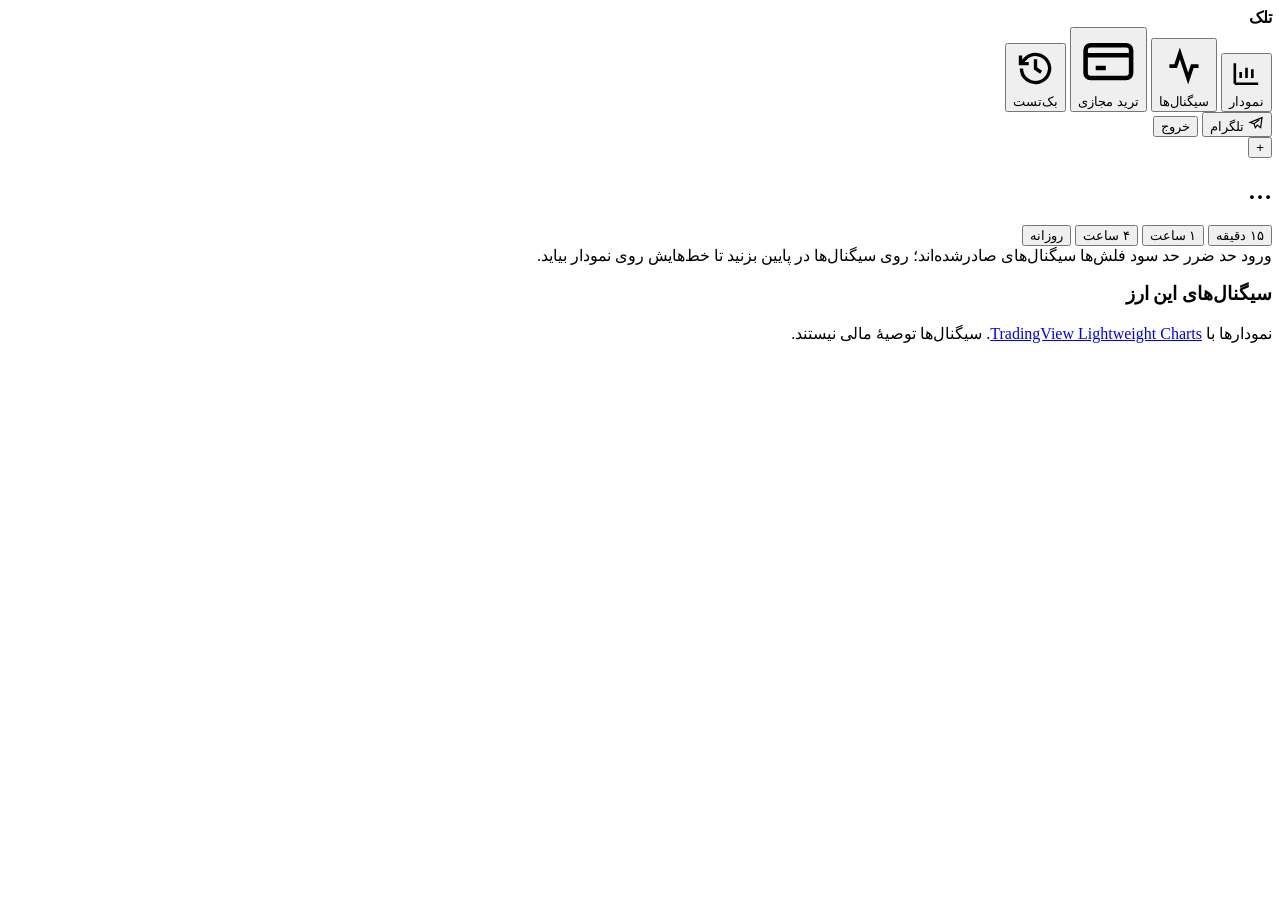
==== app/web/static/index.html @ 5fd1cb87 "Panel: plain-language glossary for R, win rate, profit factor, drawdown Collapsible 'what do these n" ====
<!doctype html>
<html lang="fa" dir="rtl">
<head>
<meta charset="utf-8">
<meta name="viewport" content="width=device-width, initial-scale=1, viewport-fit=cover">
<meta name="theme-color" content="#151a2e">
<title>تلک · سیگنال کریپتو</title>
<link rel="stylesheet" href="/static/app.css">
</head>
<body>
<header class="topbar">
  <div class="brand"><b>تلک</b></div>
  <nav class="tabs" role="tablist">
    <button role="tab" data-view="chart" aria-selected="true">
      <svg viewBox="0 0 24 24" fill="none" stroke="currentColor" stroke-width="1.8" aria-hidden="true"><path d="M4 19V5M4 19h16M8 15v-4M12 15V8M16 15v-6"/></svg>نمودار</button>
    <button role="tab" data-view="signals" aria-selected="false">
      <svg viewBox="0 0 24 24" fill="none" stroke="currentColor" stroke-width="1.8" aria-hidden="true"><path d="M5 12h3l2-6 4 12 2-6h3"/></svg>سیگنال‌ها</button>
    <button role="tab" data-view="paper" aria-selected="false">
      <svg viewBox="0 0 24 24" fill="none" stroke="currentColor" stroke-width="1.8" aria-hidden="true"><rect x="3" y="6" width="18" height="13" rx="2"/><path d="M3 10h18M7 15h4"/></svg>ترید مجازی</button>
    <button role="tab" data-view="backtest" aria-selected="false">
      <svg viewBox="0 0 24 24" fill="none" stroke="currentColor" stroke-width="1.8" aria-hidden="true"><path d="M12 7v5l3 2"/><path d="M4.5 12a7.5 7.5 0 1 0 2.2-5.3L4 9.4"/><path d="M4 5v4.4h4.4"/></svg>بک‌تست</button>
  </nav>
  <div class="who"><span id="who"></span>
    <button class="btn quiet" id="tg-open" aria-haspopup="dialog">
      <svg viewBox="0 0 24 24" width="16" height="16" fill="none" stroke="currentColor" stroke-width="1.8" aria-hidden="true"><path d="M21 4 3 11l6 2 2 6 3-4 5 4 2-15Z"/><path d="m9 13 8-6"/></svg>
      <span class="tg-label">تلگرام</span></button>
    <button class="btn quiet" id="logout">خروج</button></div>
</header>

<main>
  <!-- chart -->
  <section class="view" id="view-chart">
    <div class="chips-row">
      <div class="chips" id="chips" aria-label="ارزها"></div>
      <button class="chip add hidden" id="cx-open" title="افزودن ارز دلخواه" aria-label="افزودن ارز دلخواه">+</button>
    </div>
    <div class="chart-bar">
      <div class="chart-title"><h2 id="c-symbol">…</h2><span class="muted" id="c-regime"></span></div>
      <div class="tf" id="tf">
        <button data-tf="15m" aria-pressed="false">۱۵ دقیقه</button>
        <button data-tf="1h" aria-pressed="true">۱ ساعت</button>
        <button data-tf="4h" aria-pressed="false">۴ ساعت</button>
        <button data-tf="1d" aria-pressed="false">روزانه</button>
      </div>
    </div>
    <div id="chart"></div>
    <div class="chart-key">
      <span><i style="border-color:#e9b44c"></i>ورود</span>
      <span><i style="border-color:#ef6b6b"></i>حد ضرر</span>
      <span><i style="border-color:#3bbf9a"></i>حد سود</span>
      <span>فلش‌ها سیگنال‌های صادرشده‌اند؛ روی سیگنال‌ها در پایین بزنید تا خط‌هایش روی نمودار بیاید.</span>
    </div>
    <h3 class="section-title">سیگنال‌های این ارز <span class="count" id="c-count"></span></h3>
    <div class="tickets" id="c-tickets"></div>
  </section>

  <!-- signals -->
  <section class="view" id="view-signals" hidden>
    <div class="view-head">
      <div><h1>سیگنال‌ها</h1><p>هر ۱۵ دقیقه بازار بررسی می‌شود. فقط فرصت‌هایی که چند سبک هم‌زمان تأییدشان کنند ثبت می‌شوند.</p></div>
    </div>
    <div class="tickets" id="s-tickets"></div>
  </section>

  <!-- paper -->
  <section class="view" id="view-paper" hidden>
    <div class="view-head">
      <div><h1>ترید مجازی</h1><p>هر سیگنال جدید با حجم و اهرم پیشنهادی، بدون پول واقعی، ثبت و تا پایان پیگیری می‌شود.</p></div>
    </div>
    <div id="p-start" class="start hidden">
      <h2>سرمایهٔ آزمایشی را تعیین کنید</h2>
      <p>از این لحظه هر سیگنال با ریسک ۰٫۵ تا ۱٫۵ درصد این سرمایه وارد می‌شود و نتیجه‌اش اینجا می‌آید. کارمزد و فاندینگ هم حساب می‌شوند.</p>
      <form id="p-start-form">
        <label class="money"><input name="capital" inputmode="decimal" value="1000" aria-label="سرمایه"><span class="muted">USDT</span></label>
        <button class="btn" type="submit">شروع ترید مجازی</button>
      </form>
      <p class="form-error" id="p-start-err"></p>
    </div>
    <div id="p-main" class="hidden">
      <div class="equity-head">
        <div><span class="muted">موجودی فعلی</span><div class="big num" id="p-equity"></div></div>
        <div class="delta num" id="p-delta"></div>
        <div class="muted" id="p-since"></div>
      </div>
      <div class="stats" id="p-stats"></div>
      <details class="glossary">
        <summary>این عددها یعنی چه؟</summary>
        <dl>
          <dt>وین‌ریت</dt><dd>درصد معاملات بسته‌شده با سود.</dd>
          <dt>امید ریاضی هر معامله</dt><dd>میانگین سود یا زیان هر معامله به دلار. مثبت یعنی در بلندمدت سودده.</dd>
          <dt>Profit Factor</dt><dd>جمع سودها تقسیم بر جمع ضررها؛ بالای ۱ یعنی سود بیشتر از ضرر.</dd>
          <dt>حداکثر افت سرمایه</dt><dd>بیشترین کاهش موجودی نسبت به بالاترین نقطه‌اش، به درصد.</dd>
          <dt>مارجین درگیر</dt><dd>بخشی از سرمایه که الان برای پوزیشن‌های باز کنار گذاشته شده است.</dd>
          <dt>R روی کارت پوزیشن</dt><dd>فاصلهٔ قیمت فعلی از نقطهٔ ورود بر حسب ریسک: −1R یعنی روی حد ضرر، +1.5R یعنی روی TP1 و +3R یعنی روی TP2.</dd>
        </dl>
      </details>

      <div id="equity"></div>
      <h3 class="section-title">پوزیشن‌های باز <span class="count" id="p-open-count"></span></h3>
      <div class="tickets" id="p-open"></div>
      <h3 class="section-title">تاریخچه <span class="count" id="p-hist-count"></span></h3>
      <div class="table-wrap"><table>
        <thead><tr><th>زمان</th><th>ارز</th><th>جهت</th><th>امتیاز</th><th>ورود</th><th>اهرم</th><th>نتیجه</th><th>سود / زیان</th></tr></thead>
        <tbody id="p-hist"></tbody>
      </table></div>
      <details class="reset">
        <summary>شروع دوباره با سرمایهٔ جدید</summary>
        <form id="p-reset-form">
          <label class="money"><input name="capital" inputmode="decimal" aria-label="سرمایهٔ جدید"><span class="muted">USDT</span></label>
          <button class="btn quiet" type="submit">پاک کردن تاریخچه و شروع دوباره</button>
        </form>
      </details>
    </div>
  </section>
  <!-- backtest -->
  <section class="view" id="view-backtest" hidden>
    <div class="view-head">
      <div><h1>بک‌تست</h1><p>همین قواعد روی داده‌های گذشته، کندل به کندل و بدون دیدن آینده، اجرا شده است.</p></div>
      <select class="field" id="b-runs" aria-label="اجراهای بک‌تست"></select>
    </div>
    <div id="b-empty" class="empty hidden"><b>هنوز بک‌تستی اجرا نشده.</b>روی سرور اجرا کنید:
      <pre class="num">cd /opt/telec-signal && sudo -u telec .venv/bin/python -m app.backtest.run --days 120</pre></div>
    <div id="b-main" class="hidden">
      <p class="lead" id="b-lead"></p>
      <details class="glossary" open>
        <summary>این عددها یعنی چه؟</summary>
        <dl>
          <dt>R (واحد ریسک)</dt>
          <dd>مقداری که در هر معامله حاضرید از دست بدهید، یعنی فاصلهٔ ورود تا حد ضرر. اگر در هر معامله ۱۰ دلار ریسک کنید، <b class="num">+2R</b> یعنی ۲۰ دلار سود و <b class="num">−1R</b> یعنی ۱۰ دلار ضرر. با R می‌شود نتیجه را مستقل از اندازهٔ سرمایه مقایسه کرد.</dd>
          <dt>میانگین R</dt>
          <dd>نتیجهٔ متوسط هر سیگنال. <b>بالای صفر</b> یعنی سیستم در بلندمدت سودده است؛ مثلاً ۰٫۲R یعنی با ریسک ۱۰ دلاری، به‌طور میانگین هر سیگنال ۲ دلار سود. <b>زیر صفر</b> یعنی ضررده.</dd>
          <dt>جمع R</dt>
          <dd>جمع نتیجهٔ همهٔ سیگنال‌ها. مثلاً <span class="num">+38R</span> با ریسک ۱۰ دلار در هر معامله یعنی ۳۸۰ دلار سود در کل دوره.</dd>
          <dt>وین‌ریت</dt>
          <dd>درصد معاملاتی که با سود بسته شدند. به‌تنهایی کافی نیست: وین‌ریت ۴۰٪ با سودهای بزرگ‌تر از ضررها می‌تواند سودده باشد.</dd>
          <dt>Profit Factor</dt>
          <dd>جمع سودها تقسیم بر جمع ضررها. <b>بالای ۱</b> یعنی سود بیشتر از ضرر بوده؛ ۱٫۳ به بالا قابل قبول و ۱٫۵ به بالا خوب است.</dd>
          <dt>حداکثر افت سرمایه</dt>
          <dd>بیشترین فاصلهٔ موجودی از بالاترین نقطه‌اش. نشان می‌دهد در بدترین دوره چند درصد سرمایه موقتاً کم شده بود.</dd>
          <dt>داخل نمونه، خارج نمونه، دیده‌نشده</dt>
          <dd>دوره به چند بخش تقسیم می‌شود تا معلوم شود نتیجه فقط تصادفِ یک بازهٔ خاص نبوده. «دیده‌نشده» دوره‌ای است که موقع طراحی قواعد اصلاً بررسی نشده بود؛ معتبرترین آزمون همین است.</dd>
        </dl>
      </details>

      <div class="stats" id="b-stats"></div>
      <div id="b-equity" class="eqbox"></div>
      <h3 class="section-title">داخل نمونه و خارج نمونه</h3>
      <p class="muted small">قسمت اول و آخر دوره جدا گزارش می‌شوند. ردیف «دیده‌نشده» دوره‌ای است که هنگام انتخاب قواعد نسخهٔ ۲٫۱ به آن نگاه نکرده بودیم؛ مهم‌ترین ردیف همین است.</p>
      <div class="table-wrap"><table><thead><tr><th>بازه</th><th>تعداد</th><th>وین‌ریت</th><th title="نتیجهٔ متوسط هر سیگنال بر حسب واحد ریسک؛ بالای صفر یعنی سودده">میانگین R</th><th title="جمع نتیجهٔ همهٔ سیگنال‌ها بر حسب واحد ریسک">جمع R</th><th title="جمع سودها تقسیم بر جمع ضررها؛ بالای ۱ یعنی سودده">Profit Factor</th></tr></thead><tbody id="b-split"></tbody></table></div>
      <div class="grid-2">
        <div><h3 class="section-title">به تفکیک سبک</h3><div class="table-wrap"><table><thead><tr><th>سبک</th><th>تعداد</th><th>وین‌ریت</th><th title="نتیجهٔ متوسط هر سیگنال بر حسب واحد ریسک؛ بالای صفر یعنی سودده">میانگین R</th><th title="جمع نتیجهٔ همهٔ سیگنال‌ها بر حسب واحد ریسک">جمع R</th></tr></thead><tbody id="b-style"></tbody></table></div></div>
        <div><h3 class="section-title">به تفکیک امتیاز</h3><div class="table-wrap"><table><thead><tr><th>امتیاز</th><th>تعداد</th><th>وین‌ریت</th><th title="نتیجهٔ متوسط هر سیگنال بر حسب واحد ریسک؛ بالای صفر یعنی سودده">میانگین R</th><th title="جمع نتیجهٔ همهٔ سیگنال‌ها بر حسب واحد ریسک">جمع R</th></tr></thead><tbody id="b-score"></tbody></table></div></div>
        <div><h3 class="section-title">به تفکیک وضعیت بازار</h3><div class="table-wrap"><table><thead><tr><th>بازار ۱ساعته</th><th>تعداد</th><th>وین‌ریت</th><th title="نتیجهٔ متوسط هر سیگنال بر حسب واحد ریسک؛ بالای صفر یعنی سودده">میانگین R</th><th title="جمع نتیجهٔ همهٔ سیگنال‌ها بر حسب واحد ریسک">جمع R</th></tr></thead><tbody id="b-regime"></tbody></table></div></div>
        <div><h3 class="section-title">به تفکیک جهت</h3><div class="table-wrap"><table><thead><tr><th>جهت</th><th>تعداد</th><th>وین‌ریت</th><th title="نتیجهٔ متوسط هر سیگنال بر حسب واحد ریسک؛ بالای صفر یعنی سودده">میانگین R</th><th title="جمع نتیجهٔ همهٔ سیگنال‌ها بر حسب واحد ریسک">جمع R</th></tr></thead><tbody id="b-side"></tbody></table></div></div>
      </div>
      <h3 class="section-title">سیگنال‌های بک‌تست <span class="count" id="b-count"></span></h3>
      <div class="table-wrap"><table><thead><tr><th>زمان</th><th>ارز</th><th>جهت</th><th>امتیاز</th><th>سبک‌ها</th><th>خروج</th><th title="+2 یعنی دو برابر مقدار ریسک سود، −1 یعنی به اندازهٔ ریسک ضرر">نتیجه (R)</th></tr></thead><tbody id="b-signals"></tbody></table></div>
      <p class="muted small" id="b-caveats"></p>
    </div>
  </section>
</main>
<dialog id="cx-dialog" aria-labelledby="cx-title">
  <div class="dlg">
    <h2 id="cx-title">ارزهای دلخواه</h2>
    <p class="muted">این ارزها علاوه بر ارزهای پرحجم تحلیل می‌شوند و برای همه کاربران نمایش داده می‌شوند. حداکثر ۱۵ ارز.</p>
    <form id="cx-form" class="cx-add">
      <input class="field" name="symbol" placeholder="مثلاً WIF یا PEPE" autocomplete="off" dir="ltr" aria-label="نماد ارز">
      <button class="btn" type="submit">افزودن</button>
    </form>
    <p class="form-error" id="cx-err" role="alert"></p>
    <ul class="cx-list" id="cx-list"></ul>
    <div class="dlg-actions"><button class="btn quiet" type="button" id="cx-close">بستن</button></div>
  </div>
</dialog>
<dialog id="tg-dialog" aria-labelledby="tg-title">
  <form method="dialog" class="dlg">
    <h2 id="tg-title">اعلان‌های تلگرام</h2>
    <div id="tg-body"><p class="muted">در حال بارگذاری…</p></div>
    <div class="dlg-actions"><button class="btn quiet" value="close">بستن</button></div>
  </form>
</dialog>
<footer>نمودارها با <a href="https://www.tradingview.com/" target="_blank" rel="noopener">TradingView Lightweight Charts</a>. سیگنال‌ها توصیهٔ مالی نیستند.</footer>

<script src="/static/vendor/lightweight-charts.js"></script>
<script src="/static/app.js"></script>
</body>
</html>
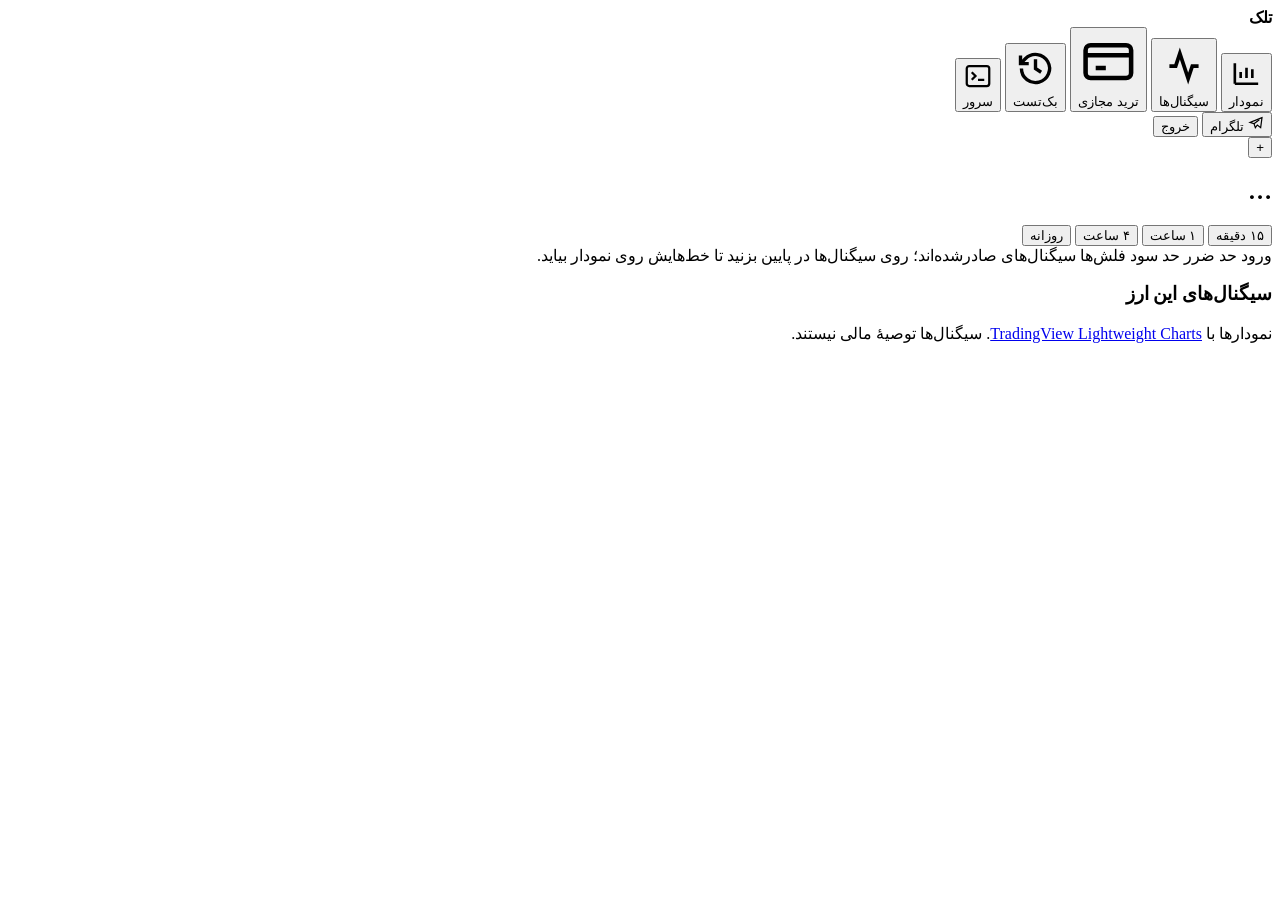
==== commit 300d6a4d: "Server operations from the admin panel, with hardening - new 'سرور' tab (admin only): whitelisted jo" ====
--- a/app/web/static/index.html
+++ b/app/web/static/index.html
@@ -19,6 +19,8 @@
       <svg viewBox="0 0 24 24" fill="none" stroke="currentColor" stroke-width="1.8" aria-hidden="true"><rect x="3" y="6" width="18" height="13" rx="2"/><path d="M3 10h18M7 15h4"/></svg>ترید مجازی</button>
     <button role="tab" data-view="backtest" aria-selected="false">
       <svg viewBox="0 0 24 24" fill="none" stroke="currentColor" stroke-width="1.8" aria-hidden="true"><path d="M12 7v5l3 2"/><path d="M4.5 12a7.5 7.5 0 1 0 2.2-5.3L4 9.4"/><path d="M4 5v4.4h4.4"/></svg>بک‌تست</button>
+    <button role="tab" data-view="ops" aria-selected="false" class="hidden" id="ops-tab">
+      <svg viewBox="0 0 24 24" fill="none" stroke="currentColor" stroke-width="1.8" aria-hidden="true"><rect x="3" y="4" width="18" height="16" rx="2"/><path d="m7 9 3 3-3 3M12 15h5"/></svg>سرور</button>
   </nav>
   <div class="who"><span id="who"></span>
     <button class="btn quiet" id="tg-open" aria-haspopup="dialog">
@@ -158,7 +160,43 @@
       <p class="muted small" id="b-caveats"></p>
     </div>
   </section>
+  <!-- server operations (admin) -->
+  <section class="view" id="view-ops" hidden>
+    <div class="view-head">
+      <div><h1>عملیات سرور</h1><p>به‌جای SSH، کارهای از پیش تعریف‌شده را از اینجا اجرا کنید. هیچ دستور دلخواهی اجرا نمی‌شود و هر اجرا با نام کاربر و IP ثبت می‌شود.</p></div>
+    </div>
+    <div id="ops-down" class="empty hidden"><b>سرویس عملیات روی سرور نصب نیست یا اجرا نمی‌شود.</b>یک بار با SSH نصبش کنید (دستورش در گفتگو آمده است).</div>
+    <div class="ops">
+      <div class="ops-kinds" id="ops-kinds"></div>
+      <form class="ops-form" id="ops-form" hidden>
+        <h2 id="ops-f-title"></h2>
+        <p class="muted" id="ops-f-help"></p>
+        <div class="ops-fields" id="ops-fields"></div>
+        <p class="form-error" id="ops-err" role="alert"></p>
+        <div class="dlg-actions"><button class="btn" type="submit" id="ops-run">اجرا</button></div>
+      </form>
+    </div>
+    <h3 class="section-title">اجراهای اخیر</h3>
+    <div class="ops-jobs">
+      <ul class="ops-list" id="ops-list"></ul>
+      <div class="ops-console">
+        <div class="ops-console-head"><b id="ops-c-title">یک اجرا را انتخاب کنید</b>
+          <span class="ops-status" id="ops-c-status"></span>
+          <button class="btn quiet hidden" type="button" id="ops-cancel">لغو</button></div>
+        <pre class="num console" id="ops-out" dir="ltr" tabindex="0" aria-live="off"></pre>
+      </div>
+    </div>
+  </section>
 </main>
+<dialog id="ops-confirm" aria-labelledby="ops-confirm-title">
+  <form class="dlg" id="ops-confirm-form">
+    <h2 id="ops-confirm-title">تأیید رمز</h2>
+    <p class="muted">برای امنیت، اجرای عملیات سرور به تأیید دوبارهٔ رمز نیاز دارد. این تأیید ۱۵ دقیقه اعتبار دارد.</p>
+    <input class="field" name="password" type="password" autocomplete="current-password" required aria-label="رمز عبور">
+    <p class="form-error" id="ops-confirm-err" role="alert"></p>
+    <div class="dlg-actions"><button class="btn quiet" type="button" id="ops-confirm-cancel">انصراف</button><button class="btn" type="submit">تأیید</button></div>
+  </form>
+</dialog>
 <dialog id="cx-dialog" aria-labelledby="cx-title">
   <div class="dlg">
     <h2 id="cx-title">ارزهای دلخواه</h2>
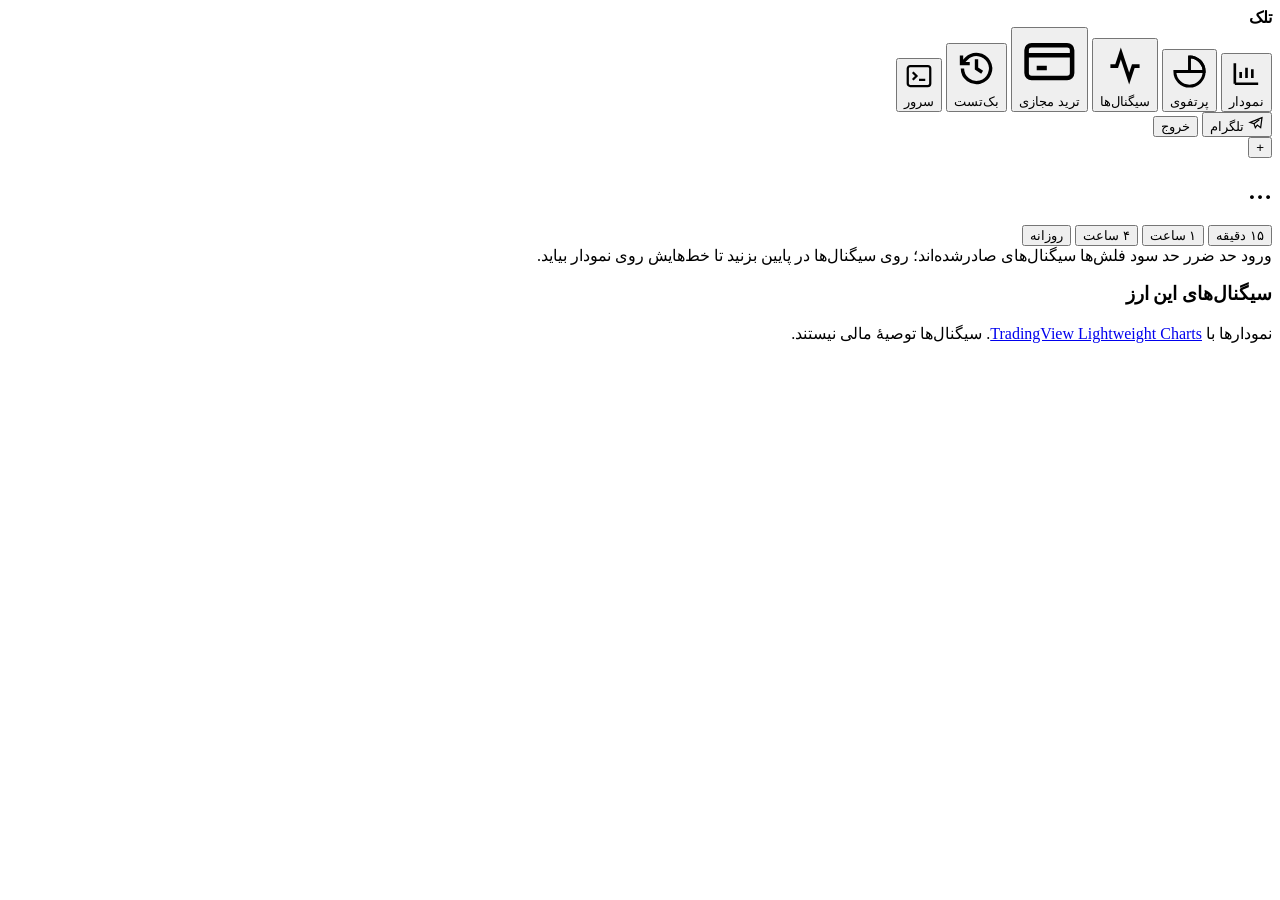
==== commit 62a78cab: "Live paper test of the lab combinations; v2.1 signals off - app/portfolio: frozen combo members (fro" ====
--- a/app/web/static/index.html
+++ b/app/web/static/index.html
@@ -13,9 +13,11 @@
   <nav class="tabs" role="tablist">
     <button role="tab" data-view="chart" aria-selected="true">
       <svg viewBox="0 0 24 24" fill="none" stroke="currentColor" stroke-width="1.8" aria-hidden="true"><path d="M4 19V5M4 19h16M8 15v-4M12 15V8M16 15v-6"/></svg>نمودار</button>
-    <button role="tab" data-view="signals" aria-selected="false">
+    <button role="tab" data-view="portfolio" aria-selected="false">
+      <svg viewBox="0 0 24 24" fill="none" stroke="currentColor" stroke-width="1.8" aria-hidden="true"><path d="M3 12a9 9 0 1 0 9-9v9Z"/><path d="M12 3a9 9 0 0 1 9 9h-9"/></svg>پرتفوی</button>
+    <button role="tab" data-view="signals" aria-selected="false" class="hidden">
       <svg viewBox="0 0 24 24" fill="none" stroke="currentColor" stroke-width="1.8" aria-hidden="true"><path d="M5 12h3l2-6 4 12 2-6h3"/></svg>سیگنال‌ها</button>
-    <button role="tab" data-view="paper" aria-selected="false">
+    <button role="tab" data-view="paper" aria-selected="false" class="hidden">
       <svg viewBox="0 0 24 24" fill="none" stroke="currentColor" stroke-width="1.8" aria-hidden="true"><rect x="3" y="6" width="18" height="13" rx="2"/><path d="M3 10h18M7 15h4"/></svg>ترید مجازی</button>
     <button role="tab" data-view="backtest" aria-selected="false">
       <svg viewBox="0 0 24 24" fill="none" stroke="currentColor" stroke-width="1.8" aria-hidden="true"><path d="M12 7v5l3 2"/><path d="M4.5 12a7.5 7.5 0 1 0 2.2-5.3L4 9.4"/><path d="M4 5v4.4h4.4"/></svg>بک‌تست</button>
@@ -54,6 +56,35 @@
     </div>
     <h3 class="section-title">سیگنال‌های این ارز <span class="count" id="c-count"></span></h3>
     <div class="tickets" id="c-tickets"></div>
+  </section>
+
+  <!-- live portfolio test -->
+  <section class="view" id="view-portfolio" hidden>
+    <div class="view-head">
+      <div><h1>پرتفوی آزمایشی</h1><p>ترکیب سبک‌هایی که از آزمون دورهٔ قفل رد شدند، با ۳٬۰۰۰ دلار مجازی. هر شب ساعت ۰۳:۴۰ به وقت تهران، بعد از بسته‌شدن کندل روزانه، به‌روز می‌شود.</p></div>
+      <div class="seg" id="pf-combo" role="group" aria-label="ترکیب"></div>
+    </div>
+    <div id="pf-empty" class="empty hidden"><b>پرتفوی هنوز شروع نشده.</b>اولین اجرا خودکار امشب ساعت ۰۳:۴۰ است. مدیر می‌تواند از تب «سرور» گزینهٔ «اجرای پرتفوی همین حالا» را بزند.</div>
+    <div id="pf-main" class="hidden">
+      <div class="pf-books" id="pf-books"></div>
+      <div id="pf-chart" class="eqbox"></div>
+      <div class="chart-key"><span><i style="border-color:#e9b44c"></i>اجرایی روی ال‌بانک</span><span><i style="border-color:#9197ae"></i>ایده‌آل (بدون محدودیت)</span></div>
+      <details class="glossary">
+        <summary>این پرتفوی چیست و چه انتظاری داشته باشیم؟</summary>
+        <dl>
+          <dt>چه می‌کند</dt><dd>هر روز چند سبک مستقل (روند، مومنتوم، فاندینگ و…) پیشنهاد خرید یا فروش ارزها را می‌دهند. سهم هر سبک طوری تنظیم می‌شود که ریسکشان برابر باشد. پوزیشن‌ها چند روز تا چند هفته نگه داشته می‌شوند.</dd>
+          <dt>اجرایی و ایده‌آل</dt><dd>«ایده‌آل» دقیقاً همان بک‌تست است. «اجرایی» فقط ارزهای موجود در ال‌بانک را می‌گیرد و پوزیشن‌های کوچک‌تر از حداقل سفارش را حذف می‌کند؛ یعنی همان چیزی که با ۳٬۰۰۰ دلار واقعی به دست می‌آمد. فاصلهٔ این دو نشان می‌دهد سرمایه کافی است یا نه.</dd>
+          <dt>انتظار از بک‌تست</dt><dd>در دورهٔ آزمون (۲۰۲۵ تا ۲۰۲۶) ترکیب کامل سالی حدود ۹٪ با بیشترین افت حدود ۴٪، و ترکیب منتخب حدود ۱۰٪ با افت حدود ۶٪ داشت. اینها تضمین نیست؛ هدف همین آزمون زنده این است که ببینیم در بازار واقعی هم تکرار می‌شود یا نه.</dd>
+          <dt>اهرم کل</dt><dd>جمع اندازهٔ همهٔ پوزیشن‌ها تقسیم بر موجودی. ۱x یعنی کل پوزیشن‌ها برابر موجودی است.</dd>
+        </dl>
+      </details>
+      <h3 class="section-title">پوزیشن‌های فعلی (اجرایی) <span class="count" id="pf-count"></span></h3>
+      <p class="muted small" id="pf-note"></p>
+      <div class="table-wrap"><table>
+        <thead><tr><th>ارز</th><th>جهت</th><th>اندازه (دلار)</th><th>سهم از موجودی</th><th>نسبت به دیروز</th></tr></thead>
+        <tbody id="pf-pos"></tbody>
+      </table></div>
+    </div>
   </section>
 
   <!-- signals -->
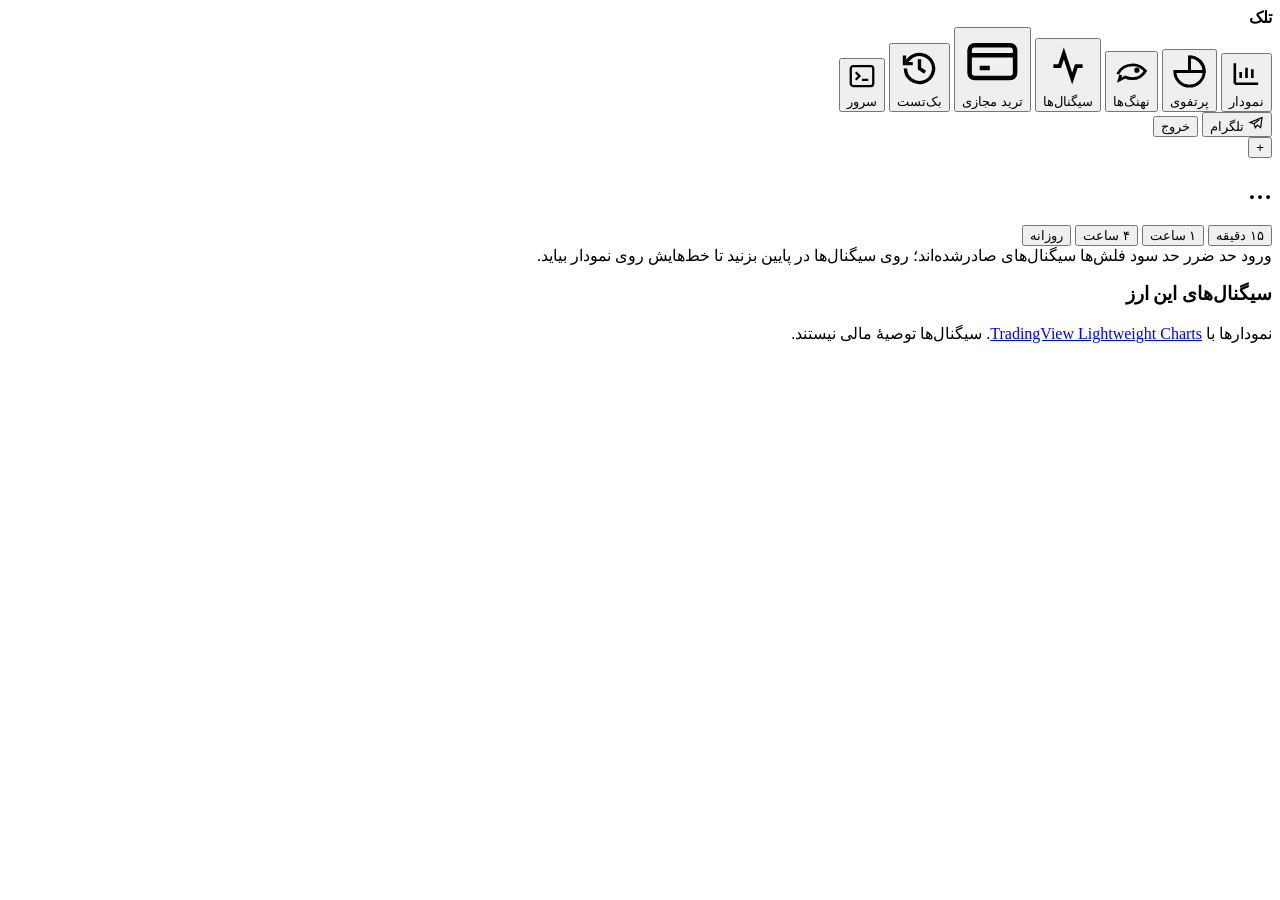
==== commit 63f96957: "Whales tab: Hyperliquid whales ranked by results, their open positions, and per-coin whale positioni" ====
--- a/app/web/static/index.html
+++ b/app/web/static/index.html
@@ -15,6 +15,8 @@
       <svg viewBox="0 0 24 24" fill="none" stroke="currentColor" stroke-width="1.8" aria-hidden="true"><path d="M4 19V5M4 19h16M8 15v-4M12 15V8M16 15v-6"/></svg>نمودار</button>
     <button role="tab" data-view="portfolio" aria-selected="false">
       <svg viewBox="0 0 24 24" fill="none" stroke="currentColor" stroke-width="1.8" aria-hidden="true"><path d="M3 12a9 9 0 1 0 9-9v9Z"/><path d="M12 3a9 9 0 0 1 9 9h-9"/></svg>پرتفوی</button>
+    <button role="tab" data-view="whales" aria-selected="false">
+      <svg viewBox="0 0 24 24" fill="none" stroke="currentColor" stroke-width="1.8" aria-hidden="true"><path d="M3 13c2-4 6-6 10-6 3 0 6 1.5 8 4-2 3.5-5 5-8.5 5-1.5 0-3-.3-4.5-1L4 17l1-3.5"/><circle cx="15.5" cy="10.5" r=".8" fill="currentColor"/></svg>نهنگ‌ها</button>
     <button role="tab" data-view="signals" aria-selected="false" class="hidden">
       <svg viewBox="0 0 24 24" fill="none" stroke="currentColor" stroke-width="1.8" aria-hidden="true"><path d="M5 12h3l2-6 4 12 2-6h3"/></svg>سیگنال‌ها</button>
     <button role="tab" data-view="paper" aria-selected="false" class="hidden">
@@ -78,11 +80,45 @@
           <dt>اهرم کل</dt><dd>جمع اندازهٔ همهٔ پوزیشن‌ها تقسیم بر موجودی. ۱x یعنی کل پوزیشن‌ها برابر موجودی است.</dd>
         </dl>
       </details>
+      <section id="pf-bt" class="hidden">
+        <h3 class="section-title">بک‌تست همین پرتفوی روی گذشته</h3>
+        <p class="muted small" id="pf-bt-note"></p>
+        <div id="pf-bt-chart" class="eqbox"></div>
+        <div class="table-wrap"><table>
+          <thead><tr><th>حساب</th><th>دوره</th><th title="سود به ازای هر واحد ریسک؛ بالای ۱ خوب است">شارپ</th><th>سود سالانه</th><th>بیشترین افت</th><th>جمع</th></tr></thead>
+          <tbody id="pf-bt-rows"></tbody>
+        </table></div>
+      </section>
       <h3 class="section-title">پوزیشن‌های فعلی (اجرایی) <span class="count" id="pf-count"></span></h3>
       <p class="muted small" id="pf-note"></p>
+      <p class="pf-exit">این استراتژی <b>حد سود و حد ضرر ثابت ندارد.</b> هر شب همهٔ پوزیشن‌ها دوباره بررسی می‌شوند: اگر سیگنال یک ارز برعکس یا ضعیف شده باشد بسته می‌شود، و اندازهٔ بقیه با موجودی و نوسان تنظیم می‌شود. ریسک با کوچک نگه‌داشتن هر پوزیشن و پخش‌کردن سرمایه بین ده‌ها ارزِ خرید و فروش کنترل می‌شود.</p>
       <div class="table-wrap"><table>
-        <thead><tr><th>ارز</th><th>جهت</th><th>اندازه (دلار)</th><th>سهم از موجودی</th><th>نسبت به دیروز</th></tr></thead>
+        <thead><tr><th>ارز</th><th>جهت</th><th title="سبک‌هایی که این پوزیشن را ساخته‌اند؛ روی نام بزنید تا همه را ببینید">سبک</th><th>اندازه (دلار)</th><th>قیمت ورود</th><th>ورود از</th><th>قیمت فعلی</th><th>سود/ضرر از ورود</th><th>امروز</th></tr></thead>
         <tbody id="pf-pos"></tbody>
+      </table></div>
+    </div>
+  </section>
+
+  <!-- Hyperliquid whales -->
+  <section class="view" id="view-whales" hidden>
+    <div class="view-head">
+      <div><h1>نهنگ‌های Hyperliquid</h1><p>۲۰۰ معامله‌گر بزرگی که در طول زمان سود ثابت داشته‌اند و این ماه هم سودده‌اند. پوزیشن‌ها هر ساعت و جهت کلی هر ۱۵ دقیقه به‌روز می‌شود.</p></div>
+    </div>
+    <p class="pf-exit">این بخش برای اطلاع است. هنوز ثابت نشده که هم‌جهت‌شدن با نهنگ‌ها سود می‌دهد؛ بعضی از شورت‌ها هم پوشش ریسکِ دارایی‌هایشان در جای دیگر است. بعد از چند ماه جمع‌کردن داده، این را مثل بقیهٔ سبک‌ها آزمایش می‌کنیم.</p>
+    <div id="wh-empty" class="empty hidden"><b>هنوز داده‌ای جمع نشده.</b>سرویس نهنگ‌ها باید روشن باشد (تب «سرور» ← وضعیت سرور).</div>
+    <div id="wh-main" class="hidden">
+      <h3 class="section-title">جهت پول نهنگ‌ها در هر ارز <span class="count" id="wh-flow-at"></span></h3>
+      <div class="table-wrap"><table>
+        <thead><tr><th>ارز</th><th>خرید</th><th>فروش</th><th>حجم خرید</th><th>حجم فروش</th><th>غلبه</th></tr></thead>
+        <tbody id="wh-flow"></tbody>
+      </table></div>
+      <h3 class="section-title">نهنگ‌ها، مرتب‌شده بر اساس نتیجه</h3>
+      <div class="seg wh-sort" id="wh-sort" role="group" aria-label="مرتب‌سازی"></div>
+      <div class="table-wrap"><table class="wh-table">
+        <thead><tr><th>#</th><th>کیف‌پول</th><th data-k="account_value">موجودی</th><th data-k="pnl_all">سود کل</th><th data-k="roi_all">بازده کل</th>
+          <th data-k="pnl_month">سود ماه</th><th data-k="roi_month">بازده ماه</th><th data-k="pnl_week">سود هفته</th><th data-k="pnl_day">سود امروز</th>
+          <th data-k="n_pos">پوزیشن‌ها</th><th data-k="upnl">سود باز فعلی</th></tr></thead>
+        <tbody id="wh-rows"></tbody>
       </table></div>
     </div>
   </section>
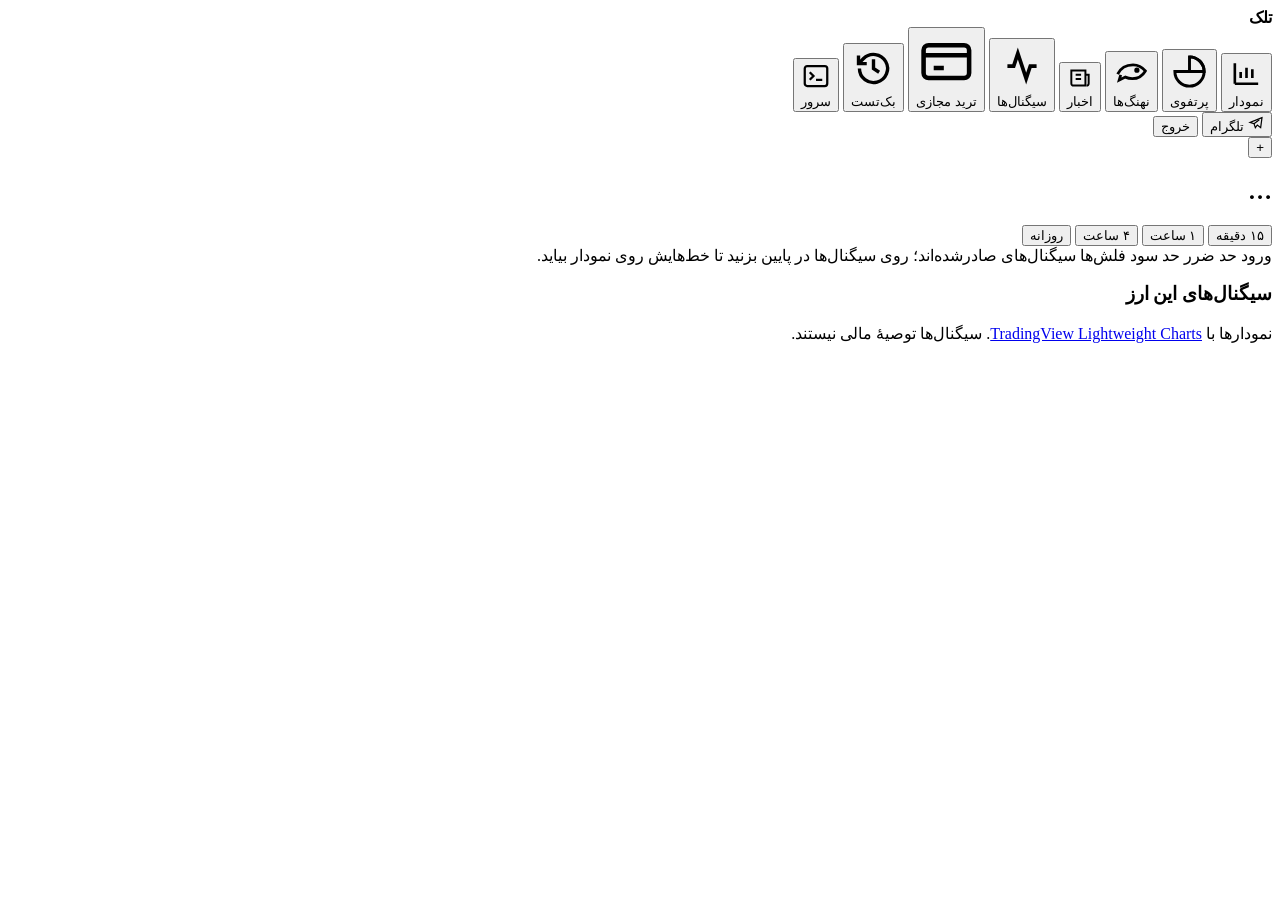
==== commit 1d5ea569: "News: rule-based collector (13 RSS sources, Binance delistings, economic calendar), verification acr" ====
--- a/app/web/static/index.html
+++ b/app/web/static/index.html
@@ -17,6 +17,8 @@
       <svg viewBox="0 0 24 24" fill="none" stroke="currentColor" stroke-width="1.8" aria-hidden="true"><path d="M3 12a9 9 0 1 0 9-9v9Z"/><path d="M12 3a9 9 0 0 1 9 9h-9"/></svg>پرتفوی</button>
     <button role="tab" data-view="whales" aria-selected="false">
       <svg viewBox="0 0 24 24" fill="none" stroke="currentColor" stroke-width="1.8" aria-hidden="true"><path d="M3 13c2-4 6-6 10-6 3 0 6 1.5 8 4-2 3.5-5 5-8.5 5-1.5 0-3-.3-4.5-1L4 17l1-3.5"/><circle cx="15.5" cy="10.5" r=".8" fill="currentColor"/></svg>نهنگ‌ها</button>
+    <button role="tab" data-view="news" aria-selected="false">
+      <svg viewBox="0 0 24 24" fill="none" stroke="currentColor" stroke-width="1.8" aria-hidden="true"><path d="M4 5h13v14H6a2 2 0 0 1-2-2V5Z"/><path d="M17 9h3v8a2 2 0 0 1-2 2M8 9h5M8 13h5"/></svg>اخبار</button>
     <button role="tab" data-view="signals" aria-selected="false" class="hidden">
       <svg viewBox="0 0 24 24" fill="none" stroke="currentColor" stroke-width="1.8" aria-hidden="true"><path d="M5 12h3l2-6 4 12 2-6h3"/></svg>سیگنال‌ها</button>
     <button role="tab" data-view="paper" aria-selected="false" class="hidden">
@@ -120,6 +122,22 @@
           <th data-k="n_pos">پوزیشن‌ها</th><th data-k="upnl">سود باز فعلی</th></tr></thead>
         <tbody id="wh-rows"></tbody>
       </table></div>
+    </div>
+  </section>
+
+  <!-- news -->
+  <section class="view" id="view-news" hidden>
+    <div class="view-head">
+      <div><h1>اخبار</h1><p>خبرهای کریپتو، اقتصاد کلان، سیاست و جنگ از ۱۳ منبع معتبر و اطلاعیه‌های حذف ارز بایننس؛ هر ۵ دقیقه. خبری «تأییدشده» است که دست‌کم دو منبع مستقل یا یک منبع رسمی گزارشش کرده باشند.</p></div>
+    </div>
+    <div id="nw-empty" class="empty hidden"><b>هنوز خبری جمع نشده.</b>سرویس اخبار بعد از «به‌روزرسانی برنامه» روشن می‌شود و ظرف چند دقیقه اولین خبرها می‌آیند.</div>
+    <div id="nw-main" class="hidden">
+      <h3 class="section-title">تقویم اقتصادی (۸ روز آینده، رویدادهای مهم)</h3>
+      <div class="nw-events" id="nw-events"></div>
+      <h3 class="section-title">خبرها <span class="count" id="nw-count"></span></h3>
+      <div class="seg nw-filters" id="nw-filters" role="group" aria-label="فیلتر"></div>
+      <ul class="nw-list" id="nw-list"></ul>
+      <p class="muted small" id="nw-sources"></p>
     </div>
   </section>
 
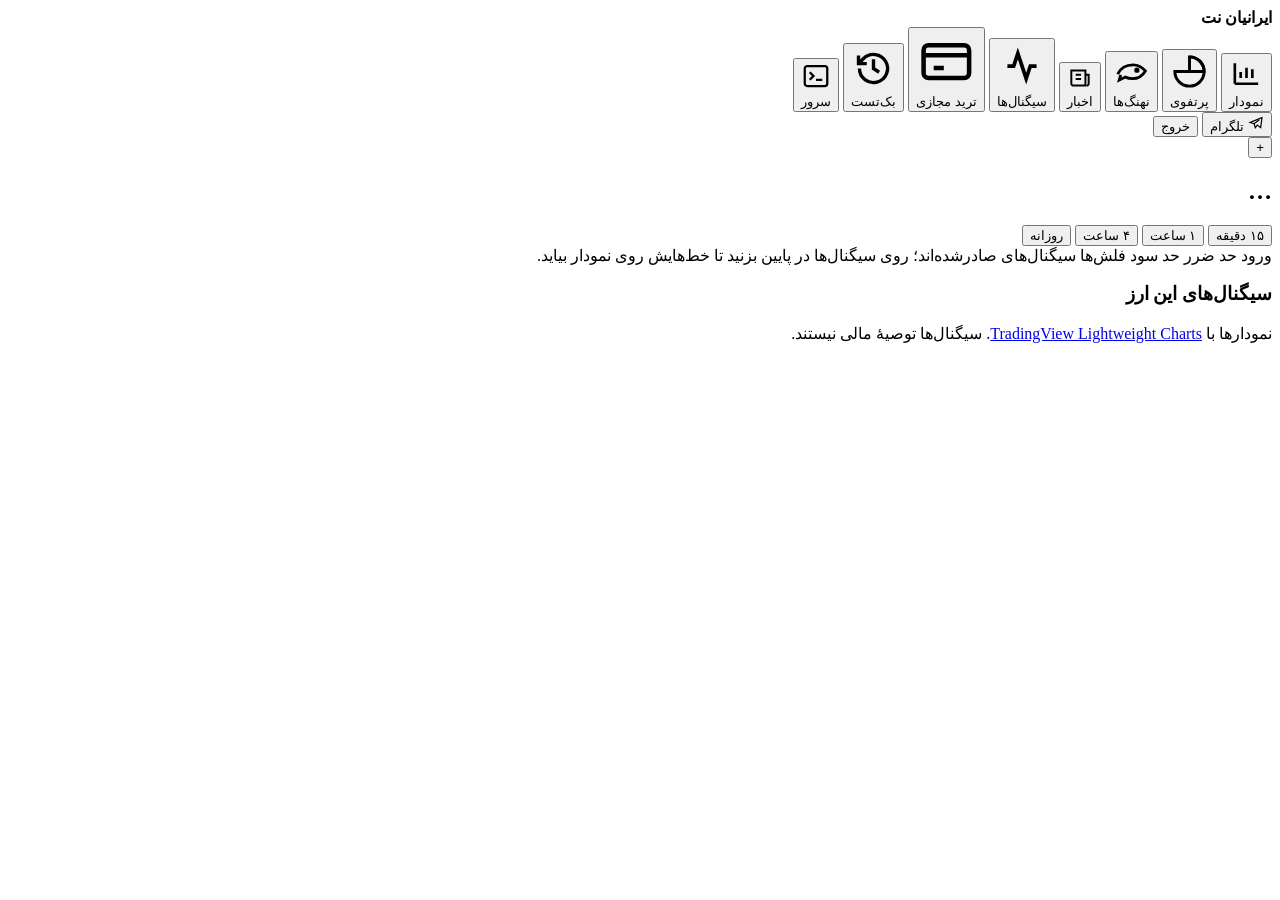
==== commit b9387af0: "Brand renamed to ایرانیان نت; portfolio table fills entry and current price for days saved before en" ====
--- a/app/web/static/index.html
+++ b/app/web/static/index.html
@@ -4,12 +4,12 @@
 <meta charset="utf-8">
 <meta name="viewport" content="width=device-width, initial-scale=1, viewport-fit=cover">
 <meta name="theme-color" content="#151a2e">
-<title>تلک · سیگنال کریپتو</title>
+<title>ایرانیان نت · سیگنال کریپتو</title>
 <link rel="stylesheet" href="/static/app.css">
 </head>
 <body>
 <header class="topbar">
-  <div class="brand"><b>تلک</b></div>
+  <div class="brand"><b>ایرانیان نت</b></div>
   <nav class="tabs" role="tablist">
     <button role="tab" data-view="chart" aria-selected="true">
       <svg viewBox="0 0 24 24" fill="none" stroke="currentColor" stroke-width="1.8" aria-hidden="true"><path d="M4 19V5M4 19h16M8 15v-4M12 15V8M16 15v-6"/></svg>نمودار</button>
